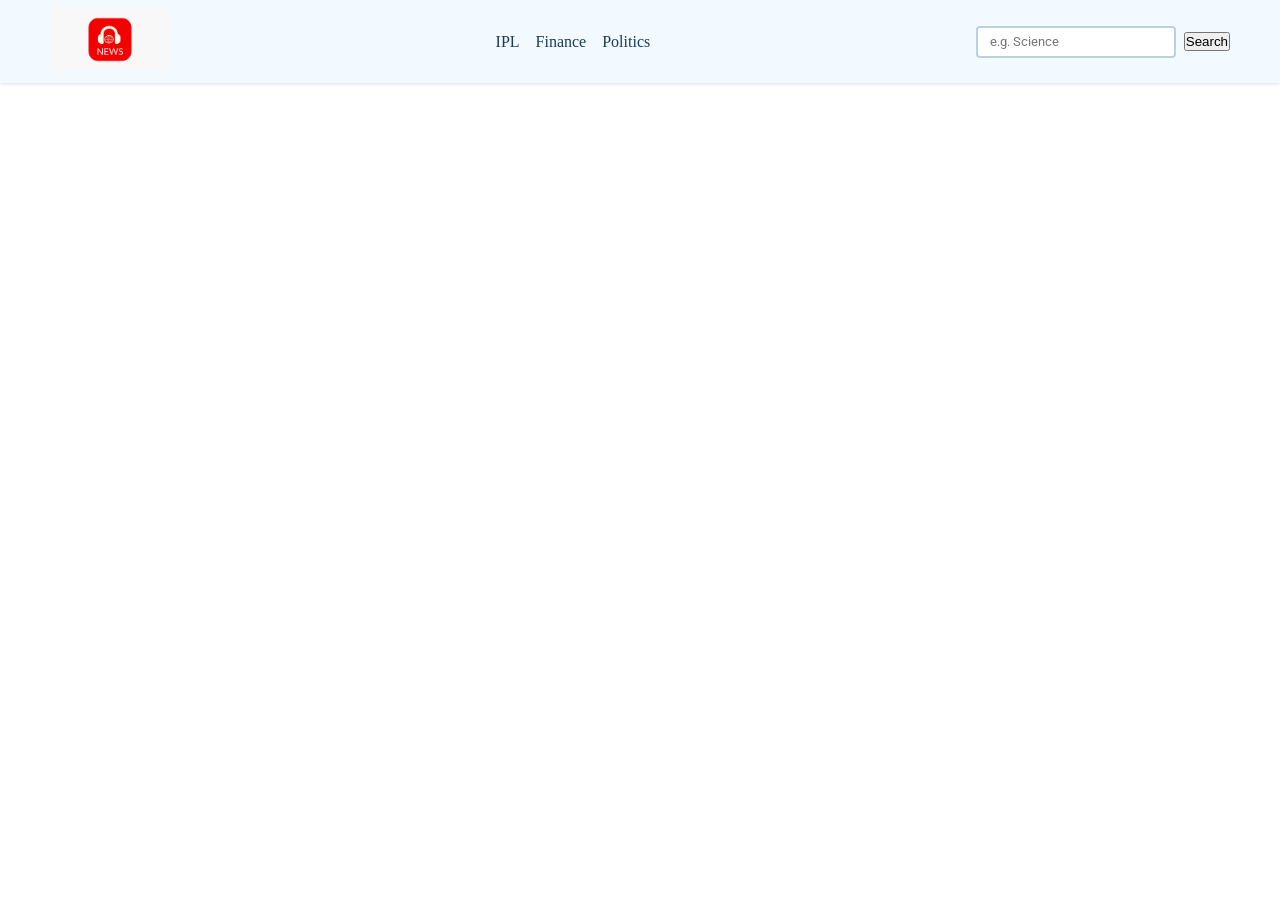
==== .devcontainer/Projects/NewsHub/index.html @ 5f4516ed "TheNewsHub" ====
<!DOCTYPE html>
<html lang='en'>
<head>
    <meta charset='utf-8'>
    <meta name='viewport' content='width=device-width, initial-scale=1'>
    <title>The News App</title>
    <link rel='stylesheet' href='style.css'>
</head>
<body>

    <nav>
        <div class="main-nav container flex">
            <a href="#" onclick="reload()" class="company-logo">
                <img src="./assets/samachar.jpg" alt="company logo">
            </a>
            <div class="nav-links">
                <ul class="flex">
                    <li class="hover-link nav-item" id="ipl" onClick = "onNavItemClick('ipl')">IPL</li>
                    <li class="hover-link nav-item" id="finance" onClick = "onNavItemClick('finance')">Finance</li>
                    <li class="hover-link nav-item" id="politics" onClick = "onNavItemClick('politics')">Politics</li>
                </ul>
            </div>
            <div class="search-bar flex">
                <input id="search-text" type="text" class="news-input" placeholder="e.g. Science">
                <button id="search-button" class="search-button">Search</button>
            </div>
        </div>
    </nav>

    <main>
        <div class="cards-container container flex" id="cards-container">
           
        </div>
    </main>

    <template id="tempelate-news-card">
         <div class="card">
                <div class="card-header">
                    <img src="#https://via.placeholder.com/400*200" alt="news-img" id="news-img"
                </div>

                <div class="card-contents">
                    <h3 id="news-title">This is the Title</h3>
                    <h6 id="news-source">End Gadget 26/08/2023</h6>
                    <p class="news-desc" id="news-desc">Lorem ipsum dolor sit amet, consectetur adipisicing elit. Alias recusandae a ut mollitia velit commodi voluptates facilis repellat minus ducimus?</p>

                </div>
            </div> 
    </template>


    <script src="script.js"></script>
    
</body>
</html>
---- .devcontainer/Projects/NewsHub/style.css ----
@import url("https://fonts.googleapis.com/css2?family=Poppins:wght@500&family=Roboto:wght@500&display=swap");

*{
    padding: 0;
    margin: 0;
    box-sizing: border-box;
}

:root{
    --primary-text-color: #183b56;
    --secondary-text-color: #577592;
    --accent-color: #2294ed;
    --accent-color-dark: #1d69a3;
}

body{
    font-family: "Poppins, sans-serif";
    color: var(--primary-text-color);
}

p{
    font-family: "Roboto, sams-serif";
    color: var(--secondary-text-color);
    line-height: 1.4rem;
}

a{
    text-decoration: none;
}

ul{
    list-style: none;
}

.flex{
    display: flex;
    align-items: center;
}

.container{
    max-width: 1180px;
    margin-inline: auto;
    overflow: hidden;
}

nav{
    background-color: #f3faff;
    box-shadow: 0 0 4px #bbd0e2;
    position: fixed;
    top: 0;
    z-index: 99;
    left: 0;
    right: 0;
}
.main-nav{
    justify-content: space-between;
    padding-block: 8px;
}

.company-logo img{
    width: 120px;
}

.nav-links ul{
    gap: 16px;
}

.hover-link{
    cursor: pointer;
}

.hover-link:active{
    color: red;
}

.nav-item:active{
    color: var(--accent-color);

}

.hover-link:hover{
    color:var(--secondary-text-color);
}

.search-bar{
    height: 32px;
    gap:8px;
}

.news-input{
    width: 200px;
    height: 100%;
    padding-inline: 12px;
    border-radius: 4px;
    border: 2px solid #bbd0e2;
    font-family: "Roboto", sans-serif;
}

.search-button:hover{
    background-color:var(--accent-color-dark);
}

main{
    padding-block: 20px;
    margin-top: 80px;
}

.cards-container{
    justify-content: space-between;
    flex-wrap: wrap;
    row-gap: 20px;
    align-items: start;
}

.card{
    width: 360px;
    min-height: 400px;
    box-shadow: 0 0 4px #d4ecff;
    border-radius: 4px;
    cursor: pointer;
    background-color: #fff;
    overflow: hidden;
    transition: all 0.3s ease;
}

.card-hover{
    box-shadow: 1px 1px 8px #d4ecff;
    background-color: #f9fdff;
    transform: translateY(-2px);
}

.card-header img{
    width: 100%;
    height: 180px;
    object-fit: cover;
}

.card-content{
    padding: 12px;
}

.news-source{
    margin-block: 12px;
}
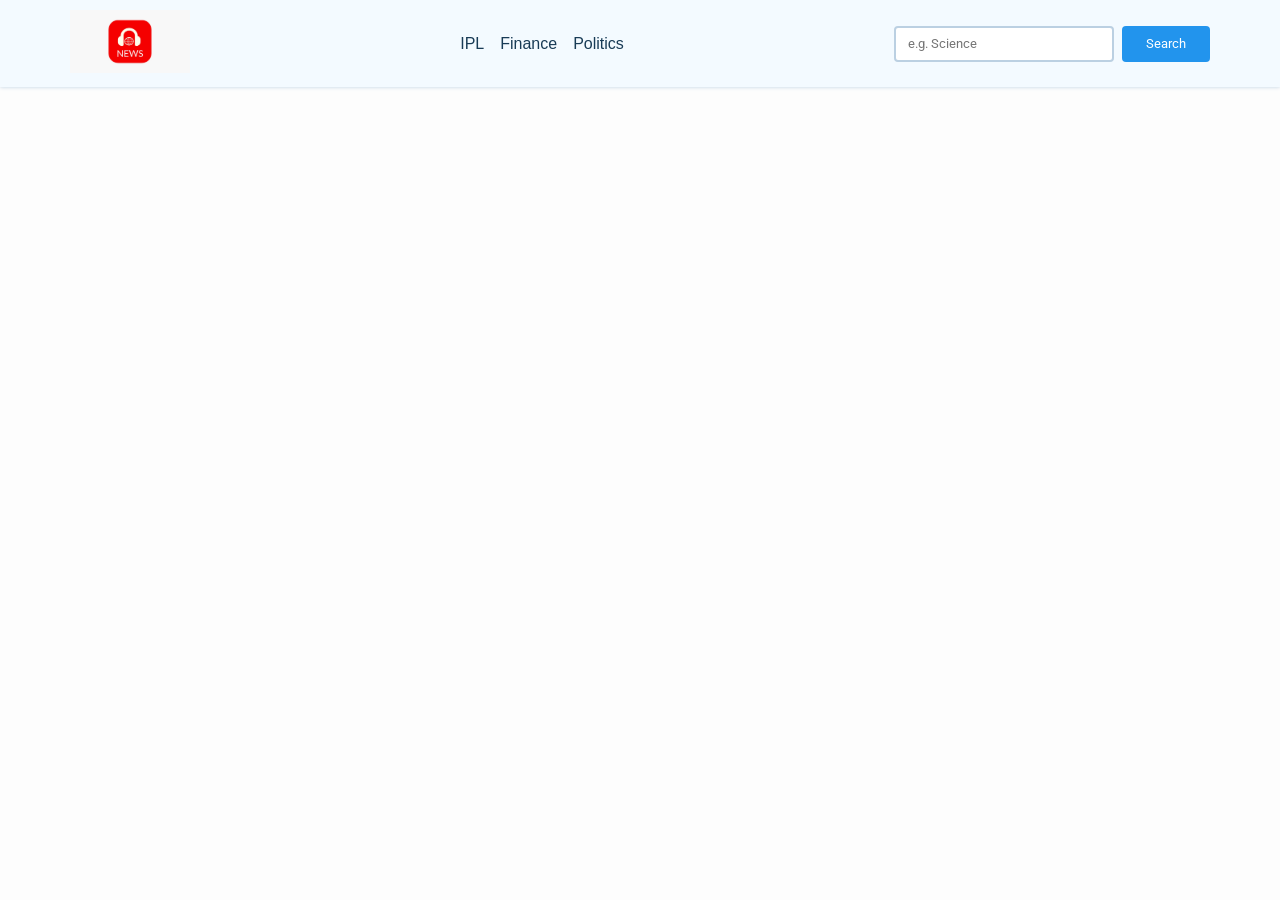
==== commit 2ca81ac7: "error solving" ====
--- a/.devcontainer/Projects/NewsHub/index.html
+++ b/.devcontainer/Projects/NewsHub/index.html
@@ -1,55 +1,71 @@
-<!DOCTYPE html>
-<html lang='en'>
-<head>
-    <meta charset='utf-8'>
-    <meta name='viewport' content='width=device-width, initial-scale=1'>
+<!doctype html>
+<html lang="en">
+  <head>
+    <meta charset="utf-8" />
+    <meta name="viewport" content="width=device-width, initial-scale=1" />
     <title>The News App</title>
-    <link rel='stylesheet' href='style.css'>
-</head>
-<body>
-
+    <link rel="stylesheet" href="style.css" />
+  </head>
+  <body>
     <nav>
-        <div class="main-nav container flex">
-            <a href="#" onclick="reload()" class="company-logo">
-                <img src="./assets/samachar.jpg" alt="company logo">
-            </a>
-            <div class="nav-links">
-                <ul class="flex">
-                    <li class="hover-link nav-item" id="ipl" onClick = "onNavItemClick('ipl')">IPL</li>
-                    <li class="hover-link nav-item" id="finance" onClick = "onNavItemClick('finance')">Finance</li>
-                    <li class="hover-link nav-item" id="politics" onClick = "onNavItemClick('politics')">Politics</li>
-                </ul>
-            </div>
-            <div class="search-bar flex">
-                <input id="search-text" type="text" class="news-input" placeholder="e.g. Science">
-                <button id="search-button" class="search-button">Search</button>
-            </div>
+      <div class="main-nav container flex">
+        <a href="#" onclick="reload()" class="company-logo">
+          <img src="./assets/samachar.jpg" alt="company logo" />
+        </a>
+        <div class="nav-links">
+          <ul class="flex">
+            <li
+              class="hover-link nav-item"
+              id="ipl"
+              onClick="onNavItemClick('ipl')"
+            >
+              IPL
+            </li>
+            <li
+              class="hover-link nav-item"
+              id="finance"
+              onClick="onNavItemClick('finance')"
+            >
+              Finance
+            </li>
+            <li
+              class="hover-link nav-item"
+              id="politics"
+              onClick="onNavItemClick('politics')"
+            >
+              Politics
+            </li>
+          </ul>
         </div>
+        <div class="search-bar flex">
+          <input
+            id="search-text"
+            type="text"
+            class="news-input"
+            placeholder="e.g. Science"
+          />
+          <button id="search-button" class="search-button">Search</button>
+        </div>
+      </div>
     </nav>
 
     <main>
-        <div class="cards-container container flex" id="cards-container">
-           
-        </div>
+      <div class="cards-container container flex" id="cards-container">
+        <template id="template-news-card">
+          <div class="card">
+            <div class="card-header">
+              <img src="" alt="news-image" id="news-img" />
+            </div>
+            <div class="card-content">
+              <h3 id="news-title"></h3>
+              <h6 id="news-source"></h6>
+              <p class="news-desc" id="news-desc"></p>
+            </div>
+          </div>
+        </template>
+      </div>
     </main>
 
-    <template id="tempelate-news-card">
-         <div class="card">
-                <div class="card-header">
-                    <img src="#https://via.placeholder.com/400*200" alt="news-img" id="news-img"
-                </div>
-
-                <div class="card-contents">
-                    <h3 id="news-title">This is the Title</h3>
-                    <h6 id="news-source">End Gadget 26/08/2023</h6>
-                    <p class="news-desc" id="news-desc">Lorem ipsum dolor sit amet, consectetur adipisicing elit. Alias recusandae a ut mollitia velit commodi voluptates facilis repellat minus ducimus?</p>
-
-                </div>
-            </div> 
-    </template>
-
-
     <script src="script.js"></script>
-    
-</body>
-</html>+  </body>
+</html>
--- a/.devcontainer/Projects/NewsHub/style.css
+++ b/.devcontainer/Projects/NewsHub/style.css
@@ -1,144 +1,187 @@
 @import url("https://fonts.googleapis.com/css2?family=Poppins:wght@500&family=Roboto:wght@500&display=swap");
 
-*{
-    padding: 0;
-    margin: 0;
-    box-sizing: border-box;
+* {
+  margin: 0;
+  padding: 0;
+  box-sizing: border-box;
 }
 
-:root{
-    --primary-text-color: #183b56;
-    --secondary-text-color: #577592;
-    --accent-color: #2294ed;
-    --accent-color-dark: #1d69a3;
+:root {
+  --primary-text-color: #183b56;
+  --secondary-text-color: #577592;
+  --accent-color: #2294ed;
+  --accent-color-dark: #1d69a3;
 }
 
-body{
-    font-family: "Poppins, sans-serif";
-    color: var(--primary-text-color);
+body {
+  font-family: "Poppins", sans-serif;
+  color: var(--primary-text-color);
+  background-color: #fdfdfd;
 }
 
-p{
-    font-family: "Roboto, sams-serif";
-    color: var(--secondary-text-color);
-    line-height: 1.4rem;
+p {
+  font-family: "Roboto", sans-serif;
+  color: var(--secondary-text-color);
+  line-height: 1.5rem;
 }
 
-a{
-    text-decoration: none;
+a {
+  text-decoration: none;
 }
 
-ul{
-    list-style: none;
+ul {
+  list-style: none;
 }
 
-.flex{
-    display: flex;
-    align-items: center;
+.flex {
+  display: flex;
+  align-items: center;
 }
 
-.container{
-    max-width: 1180px;
-    margin-inline: auto;
-    overflow: hidden;
+.container {
+  max-width: 1180px;
+  margin-inline: auto;
+  padding-inline: 20px;
 }
 
-nav{
-    background-color: #f3faff;
-    box-shadow: 0 0 4px #bbd0e2;
-    position: fixed;
-    top: 0;
-    z-index: 99;
-    left: 0;
-    right: 0;
-}
-.main-nav{
-    justify-content: space-between;
-    padding-block: 8px;
+/* NAVBAR */
+
+nav {
+  background-color: #f3faff;
+  box-shadow: 0 0 4px #bbd0e2;
+  position: fixed;
+  top: 0;
+  left: 0;
+  right: 0;
+  z-index: 99;
 }
 
-.company-logo img{
-    width: 120px;
+.main-nav {
+  justify-content: space-between;
+  padding-block: 10px;
 }
 
-.nav-links ul{
-    gap: 16px;
+.company-logo img {
+  width: 120px;
 }
 
-.hover-link{
-    cursor: pointer;
+.nav-links ul {
+  gap: 16px;
 }
 
-.hover-link:active{
-    color: red;
+.hover-link {
+  cursor: pointer;
+  transition: color 0.2s ease;
 }
 
-.nav-item:active{
-    color: var(--accent-color);
-
+.hover-link:hover {
+  color: var(--secondary-text-color);
 }
 
-.hover-link:hover{
-    color:var(--secondary-text-color);
+.hover-link:active {
+  color: red;
 }
 
-.search-bar{
-    height: 32px;
-    gap:8px;
+.active {
+  color: var(--accent-color);
 }
 
-.news-input{
-    width: 200px;
-    height: 100%;
-    padding-inline: 12px;
-    border-radius: 4px;
-    border: 2px solid #bbd0e2;
-    font-family: "Roboto", sans-serif;
+.search-bar {
+  height: 36px;
+  gap: 8px;
 }
 
-.search-button:hover{
-    background-color:var(--accent-color-dark);
+.news-input {
+  width: 220px;
+  height: 100%;
+  padding-inline: 12px;
+  border-radius: 4px;
+  border: 2px solid #bbd0e2;
+  font-family: "Roboto", sans-serif;
+  outline: none;
 }
 
-main{
-    padding-block: 20px;
-    margin-top: 80px;
+.news-input:focus {
+  border-color: var(--accent-color);
 }
 
-.cards-container{
-    justify-content: space-between;
-    flex-wrap: wrap;
-    row-gap: 20px;
-    align-items: start;
+.search-button {
+  background-color: var(--accent-color);
+  color: white;
+  padding: 0 24px;
+  height: 100%;
+  border: none;
+  border-radius: 4px;
+  cursor: pointer;
+  font-family: "Roboto", sans-serif;
+  transition: background-color 0.2s ease;
 }
 
-.card{
-    width: 360px;
-    min-height: 400px;
-    box-shadow: 0 0 4px #d4ecff;
-    border-radius: 4px;
-    cursor: pointer;
-    background-color: #fff;
-    overflow: hidden;
-    transition: all 0.3s ease;
+.search-button:hover {
+  background-color: var(--accent-color-dark);
 }
 
-.card-hover{
-    box-shadow: 1px 1px 8px #d4ecff;
-    background-color: #f9fdff;
-    transform: translateY(-2px);
+/* MAIN SECTION */
+
+main {
+  padding-block: 20px;
+  margin-top: 90px;
 }
 
-.card-header img{
-    width: 100%;
-    height: 180px;
-    object-fit: cover;
+/* CARDS CONTAINER */
+
+.cards-container {
+  display: flex;
+  flex-wrap: wrap;
+  gap: 20px;
+  justify-content: center;
+  align-items: start;
 }
 
-.card-content{
-    padding: 12px;
+/* CARD */
+
+.card {
+  width: 360px;
+  min-height: 420px;
+  background-color: white;
+  border-radius: 8px;
+  overflow: hidden;
+  box-shadow: 0 0 4px #d4ecff;
+  cursor: pointer;
+  transition: all 0.3s ease;
 }
 
-.news-source{
-    margin-block: 12px;
-}+.card:hover {
+  box-shadow: 1px 1px 10px #d4ecff;
+  background-color: #f9fdff;
+  transform: translateY(-3px);
+}
+
+/* CARD IMAGE */
+
+.card-header img {
+  width: 100%;
+  height: 180px;
+  object-fit: cover;
+}
+
+/* CARD CONTENT */
+
+.card-content {
+  padding: 12px;
+}
+
+.card-content h3 {
+  font-size: 1.2rem;
+  line-height: 1.6rem;
+}
+
+#news-source {
+  margin-block: 12px;
+  font-size: 0.9rem;
+  color: var(--secondary-text-color);
+}
+
+.news-desc {
+  font-size: 0.95rem;
+}
